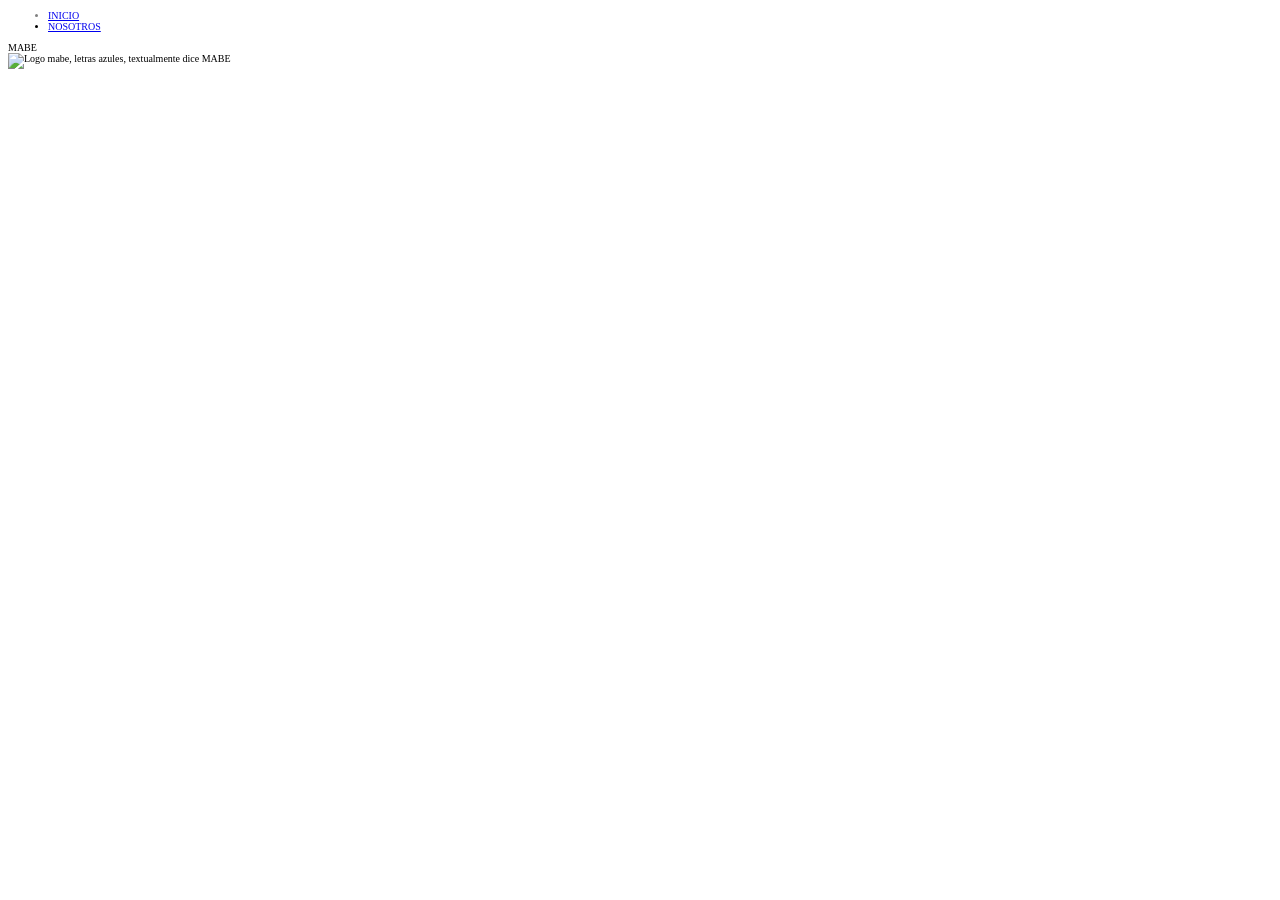
==== nosotros.html @ 33101398 "nw: base de html" ====
<!DOCTYPE html>
<html lang="en">
<head>
    <meta charset="UTF-8">
    <meta name="viewport" content="width=device-width, initial-scale=1.0">
    <title>NOSOTROS</title>
    <link rel="stylesheet" href="./css/styles.css">
</head>
<body>
    <header>
        <div id="menuContainer" class="itemHeader"> 
            <nav>
            <ul>
                <li id="li-inicio" ><a href="./index.html">INICIO</a></li>
                <li id="li-nosotros"><a href="./nosotros.html">NOSOTROS</a></li>
            </ul>
        </nav>
        </div>

        <div id="titleContainer" class="itemHeader">MABE</div>

        <div id="logoContainer" class="itemHeader"> 
            <img src="https://upload.wikimedia.org/wikipedia/commons/thumb/7/77/Logotipo_Mabe.svg/1280px-Logotipo_Mabe.svg.png" alt="Logo mabe, letras azules, textualmente dice MABE">
        </div>

    </header>
    
    <div>
        <section id="section1">


        </section>



    </div>

</body>
</html>
---- css/styles.css ----
html{
    font-size: 62.5%;
}

#li-inicio{
    color: gray;
}




#btn-1{
    width: 120px;
    height: 60px;
    background: rebeccapurple;
    color: aquamarine;
    margin: 5px;
    border-radius: 5pt;
    transition: 200ms;

    animation: mover 2s infinite;
}

#btn-1:hover{
    color: rebeccapurple;
    background: aquamarine;
    cursor: pointer;
    border-radius: 50%;
    transform: scale(1.15);
    transform: rotate(360deg);
}
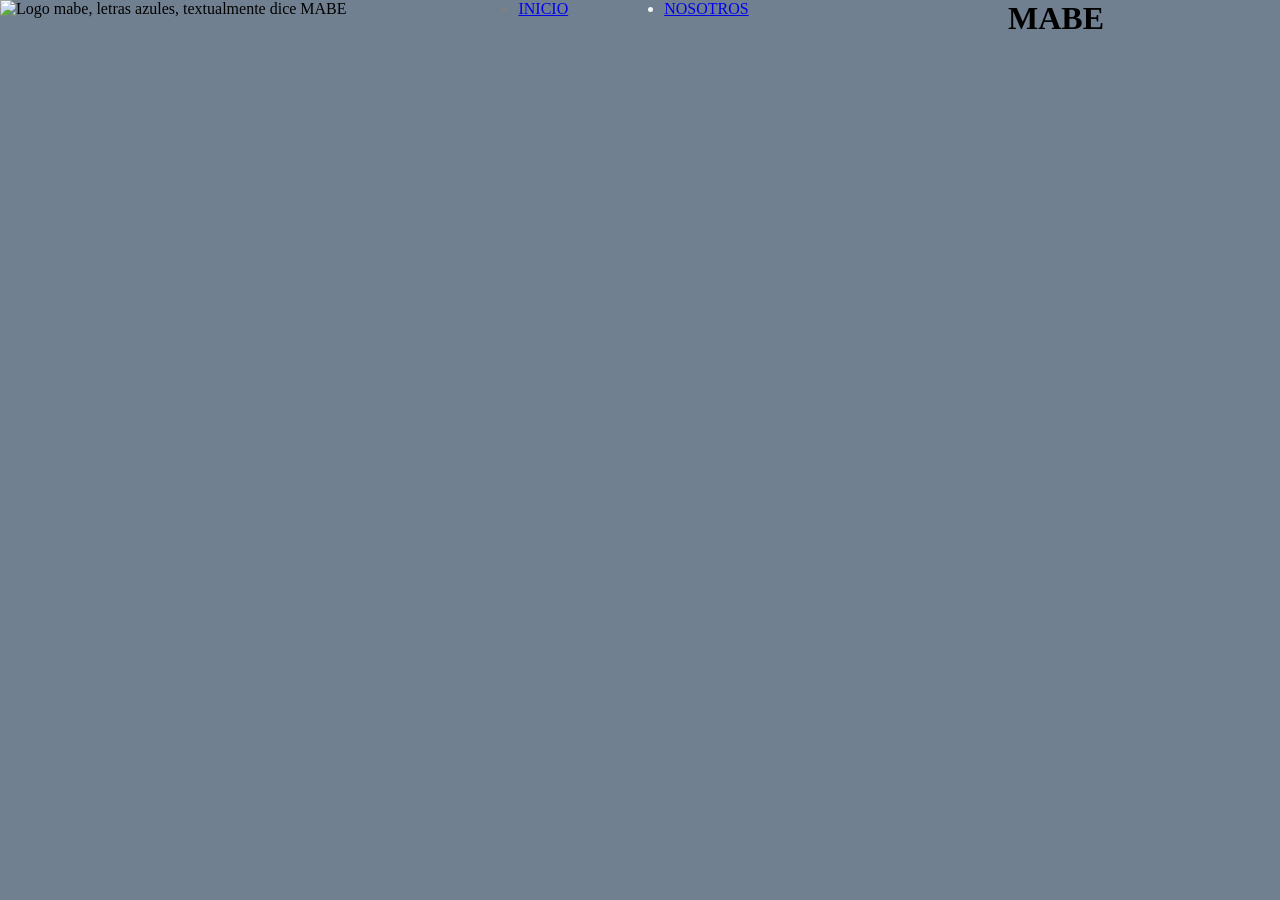
==== commit 938ab735: "mod: flexbox" ====
--- a/nosotros.html
+++ b/nosotros.html
@@ -8,6 +8,10 @@
 </head>
 <body>
     <header>
+        <div id="logoContainer" class="itemHeader"> 
+            <img src="https://upload.wikimedia.org/wikipedia/commons/thumb/7/77/Logotipo_Mabe.svg/1280px-Logotipo_Mabe.svg.png" alt="Logo mabe, letras azules, textualmente dice MABE">
+        </div>
+
         <div id="menuContainer" class="itemHeader"> 
             <nav>
             <ul>
@@ -17,10 +21,8 @@
         </nav>
         </div>
 
-        <div id="titleContainer" class="itemHeader">MABE</div>
-
-        <div id="logoContainer" class="itemHeader"> 
-            <img src="https://upload.wikimedia.org/wikipedia/commons/thumb/7/77/Logotipo_Mabe.svg/1280px-Logotipo_Mabe.svg.png" alt="Logo mabe, letras azules, textualmente dice MABE">
+        <div id="titleContainer" class="itemHeader">
+            <h1>MABE</h1>
         </div>
 
     </header>
--- a/css/styles.css
+++ b/css/styles.css
@@ -1,3 +1,9 @@
+*{
+    padding: 0;
+    margin: 0;
+    box-sizing: border-box;
+}
+
 html{
     font-size: 62.5%;
 }
@@ -5,6 +11,80 @@
 #li-inicio{
     color: gray;
 }
+
+body{
+    background: slategrey;
+    font-size: 1.6rem;
+    height: 100dvh;
+    width: 100dvw;
+
+}
+
+header{
+    height: 20%;
+    width: 100%;
+    background: slategray;
+    display: flex;
+    
+}
+
+.itemHeader{
+    width: 33%;
+    height: 100%;
+}
+nav{
+    height: 100;
+}
+
+#menuContainer > nav> ul{
+    display: flex;
+    justify-content: space-evenly;
+    align-items: center;
+    height: 100%;
+
+}
+
+#titleContainer{
+    display: flex;
+    justify-content: center;
+}
+#logoContainer>img {
+    height: 30%;
+    justify-content: center;
+
+}
+
+.imagenes-flex {
+    display: flex;
+    justify-content: center;                
+    flex-wrap: wrap;          
+    align-items: center;      
+}
+
+#imagen1 {
+    height: 300px;
+    justify-content: center;
+
+}
+#imagen2 {
+    height: 300px;
+    justify-content: center;
+
+}
+
+li{
+    color: whitesmoke;
+}
+
+ul{
+    color: bisque;
+    height: 100%;
+}
+
+
+
+
+
 
 
 
